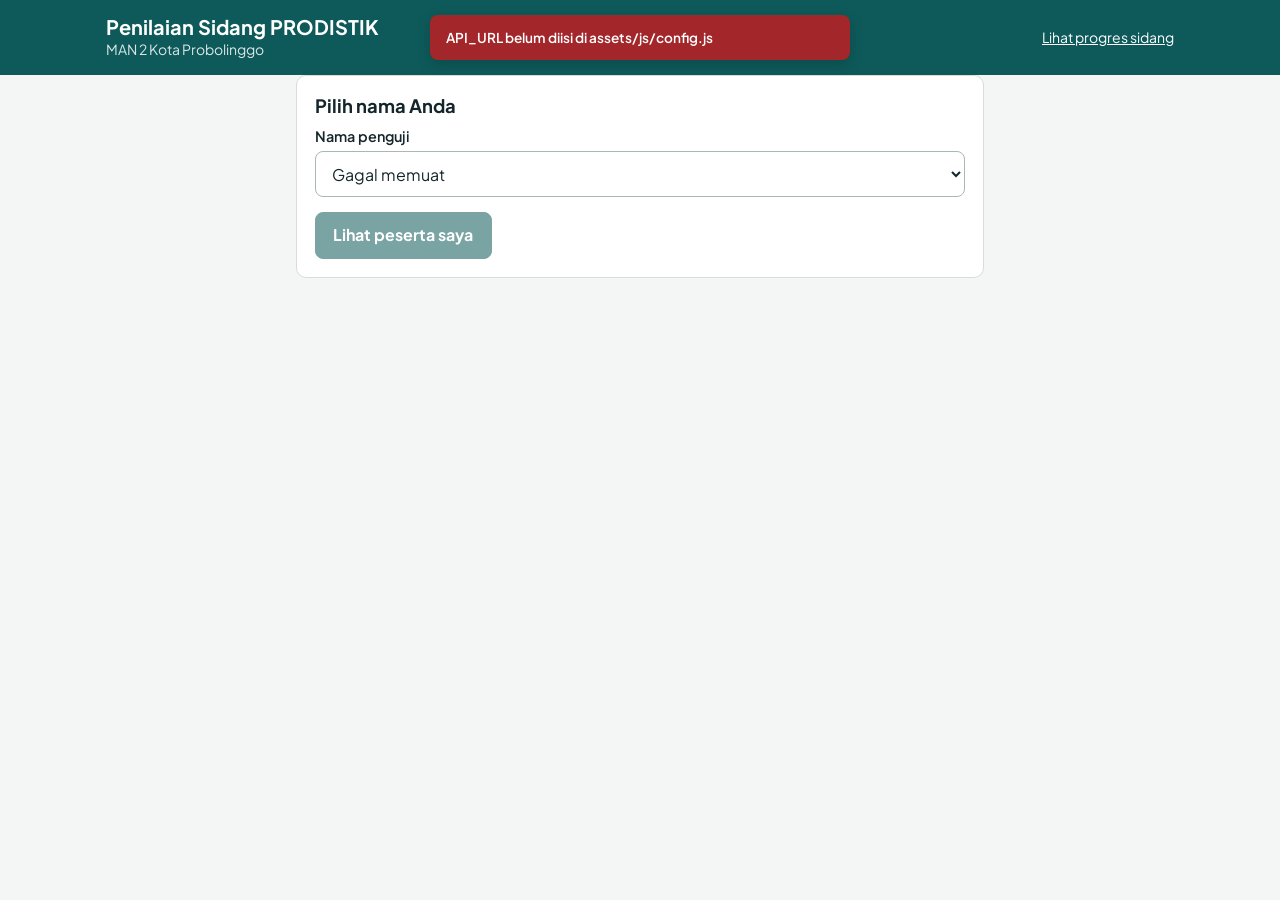
==== files/index.html @ a4325dfc "Add files via upload" ====
<!doctype html>
<html lang="id">
<head>
  <meta charset="utf-8">
  <meta name="viewport" content="width=device-width, initial-scale=1">
  <title>Penilaian Sidang PRODISTIK</title>
  <link rel="preconnect" href="https://fonts.googleapis.com">
  <link rel="preconnect" href="https://fonts.gstatic.com" crossorigin>
  <link href="https://fonts.googleapis.com/css2?family=Plus+Jakarta+Sans:wght@400;600;700;800&display=swap" rel="stylesheet">
  <link rel="stylesheet" href="assets/css/style.css">
</head>
<body>
  <header class="top">
    <div class="wrap">
      <div>
        <h1>Penilaian Sidang PRODISTIK</h1>
        <p>MAN 2 Kota Probolinggo</p>
      </div>
      <a href="monitoring.html">Lihat progres sidang</a>
    </div>
  </header>

  <main class="wrap narrow">
    <!-- 1. Pilih penguji -->
    <section id="v-pick" class="card">
      <h2>Pilih nama Anda</h2>
      <div class="field">
        <label for="selPenguji">Nama penguji</label>
        <select id="selPenguji"><option value="">Memuat daftar penguji…</option></select>
      </div>
      <button id="btnMasuk" class="btn" type="button" disabled>Lihat peserta saya</button>
    </section>

    <!-- 2. Daftar peserta -->
    <section id="v-list" hidden>
      <div class="bar">
        <div><h2 id="namaPenguji" style="margin:0"></h2><span class="muted">Peserta yang Anda nilai</span></div>
        <button id="btnGanti" class="btn ghost small" type="button">Ganti penguji</button>
      </div>
      <div class="card">
        <label for="inTanggal">Tanggal sidang</label>
        <input id="inTanggal" type="date">
      </div>
      <div id="listBox" class="list" aria-live="polite"></div>
    </section>

    <!-- 3. Form penilaian -->
    <section id="v-form" hidden>
      <button id="btnKembali" class="btn ghost small" type="button" style="margin-bottom:1rem">← Kembali ke daftar</button>
      <form id="formNilai" novalidate>
        <div class="card">
          <h2 id="fNama"></h2>
          <p id="fMeta" class="muted"></p>
          <div class="field">
            <label for="inJudul">Judul tugas akhir</label>
            <textarea id="inJudul" maxlength="300"></textarea>
          </div>
        </div>
        <div class="card" id="indBox"></div>
        <div class="scorebar">
          <div class="score" aria-live="polite"><small>Nilai akhir (perkiraan)</small><span id="preview">–</span></div>
          <button id="btnSimpan" class="btn" type="submit">Simpan penilaian</button>
        </div>
      </form>
    </section>
  </main>

  <script src="assets/js/config.js"></script>
  <script src="assets/js/api.js"></script>
  <script src="assets/js/examiner.js"></script>
</body>
</html>
---- files/assets/css/style.css ----
:root {
  --ink: #14262b; --muted: #55666b; --paper: #f3f6f5; --card: #ffffff; --line: #d6dedc;
  --brand: #0e5a5a; --brand-d: #0a4343; --brand-l: #e2f0ef;
  --idle: #3f5057; --idle-bg: #e7ecec;
  --proc: #8a5a00; --proc-bg: #fff1cf;
  --ok: #17653a; --ok-bg: #dcf2e4;
  --bad: #a3262a; --bad-bg: #fde3e3;
  --r: 10px;
}
* { box-sizing: border-box; }
html { -webkit-text-size-adjust: 100%; }
body {
  margin: 0; background: var(--paper); color: var(--ink);
  font: 16px/1.55 'Plus Jakarta Sans', system-ui, -apple-system, 'Segoe UI', Roboto, sans-serif;
}
h1, h2, h3 { line-height: 1.25; margin: 0 0 .5rem; }
h1 { font-size: 1.25rem; } h2 { font-size: 1.15rem; } h3 { font-size: 1rem; }
p { margin: 0 0 .75rem; }
a { color: var(--brand); }
:focus-visible { outline: 3px solid #f0a400; outline-offset: 2px; }
[hidden] { display: none !important; }

.wrap { max-width: 1100px; margin: 0 auto; padding: 0 1rem; }
.narrow { max-width: 720px; }
.top { background: var(--brand); color: #fff; padding: .9rem 0; }
.top .wrap { display: flex; justify-content: space-between; align-items: center; gap: 1rem; flex-wrap: wrap; }
.top h1 { margin: 0; }
.top p { margin: 0; opacity: .85; font-size: .875rem; }
.top a { color: #fff; font-size: .875rem; }
main { padding: 1.25rem 0 6rem; }

.card { background: var(--card); border: 1px solid var(--line); border-radius: var(--r); padding: 1.1rem; margin-bottom: 1rem; }
.muted { color: var(--muted); font-size: .9rem; }

label { display: block; font-weight: 600; font-size: .9rem; margin: 0 0 .25rem; }
input, select, textarea {
  width: 100%; padding: .65rem .75rem; font: inherit; color: inherit;
  border: 1px solid #aab8b5; border-radius: 8px; background: #fff; min-height: 44px;
}
textarea { min-height: 80px; resize: vertical; }
input[aria-invalid="true"] { border-color: var(--bad); background: #fff8f8; }
.field { margin-bottom: .9rem; }
.hint { font-size: .8rem; color: var(--muted); margin-top: .2rem; }
.err { font-size: .85rem; color: var(--bad); margin-top: .2rem; }
.row { display: grid; gap: .9rem; grid-template-columns: 1fr; }
@media (min-width: 640px) { .row.two { grid-template-columns: 1fr 1fr; } }

.btn {
  display: inline-flex; align-items: center; justify-content: center; gap: .4rem;
  padding: .65rem 1.1rem; min-height: 44px; font: inherit; font-weight: 700;
  border: 1px solid var(--brand); background: var(--brand); color: #fff; border-radius: 8px; cursor: pointer;
}
.btn:hover { background: var(--brand-d); }
.btn.ghost { background: #fff; color: var(--brand); }
.btn.ghost:hover { background: var(--brand-l); }
.btn.small { min-height: 36px; padding: .3rem .75rem; font-size: .875rem; }
.btn:disabled { opacity: .55; cursor: not-allowed; }

.badge { display: inline-flex; gap: .3rem; align-items: center; padding: .15rem .6rem; border-radius: 99px; font-size: .8rem; font-weight: 700; white-space: nowrap; }
.badge.idle { background: var(--idle-bg); color: var(--idle); }
.badge.proc { background: var(--proc-bg); color: var(--proc); }
.badge.ok { background: var(--ok-bg); color: var(--ok); }
.badge.bad { background: var(--bad-bg); color: var(--bad); }

.bar { display: flex; justify-content: space-between; align-items: center; gap: .75rem; flex-wrap: wrap; margin-bottom: 1rem; }
.toolbar { display: grid; gap: .75rem; grid-template-columns: 1fr 1fr; margin-bottom: 1rem; }
@media (min-width: 800px) { .toolbar { grid-template-columns: repeat(4, 1fr) auto; align-items: end; } }

/* Daftar peserta (halaman penguji) */
.list { display: grid; gap: .75rem; }
.item { display: flex; justify-content: space-between; align-items: center; gap: .75rem; flex-wrap: wrap;
  background: var(--card); border: 1px solid var(--line); border-radius: var(--r); padding: .9rem 1rem; }
.item b { display: block; }
.item .meta { color: var(--muted); font-size: .875rem; }

/* Form penilaian */
.ind { border-top: 1px solid var(--line); padding: .9rem 0; }
.ind:first-of-type { border-top: 0; }
.ind .w { font-weight: 600; color: var(--brand); font-size: .85rem; }
.scorebar {
  position: sticky; bottom: 0; background: #fff; border-top: 1px solid var(--line);
  padding: .75rem 1rem; display: flex; justify-content: space-between; align-items: center; gap: 1rem;
  box-shadow: 0 -4px 12px rgba(20, 38, 43, .08);
}
.score { font-size: 2rem; font-weight: 800; color: var(--brand); line-height: 1; }
.score small { display: block; font-size: .75rem; font-weight: 600; color: var(--muted); }

/* Statistik & tabel */
.stats { display: grid; gap: .75rem; grid-template-columns: repeat(2, 1fr); margin-bottom: 1rem; }
@media (min-width: 800px) { .stats { grid-template-columns: repeat(5, 1fr); } }
.stat { background: var(--card); border: 1px solid var(--line); border-radius: var(--r); padding: .8rem 1rem; }
.stat b { display: block; font-size: 1.6rem; line-height: 1.1; }
.stat span { font-size: .85rem; color: var(--muted); }

.tablewrap { overflow-x: auto; background: var(--card); border: 1px solid var(--line); border-radius: var(--r); }
table { border-collapse: collapse; width: 100%; font-size: .9rem; }
th, td { padding: .6rem .75rem; text-align: left; border-bottom: 1px solid var(--line); vertical-align: top; }
th { background: #eaf0ef; font-weight: 700; white-space: nowrap; position: sticky; top: 0; }
tr:last-child td { border-bottom: 0; }
.empty { padding: 2rem 1rem; text-align: center; color: var(--muted); }
.loading { padding: 1.5rem; text-align: center; color: var(--muted); }

/* Admin */
.tabs { display: flex; gap: .4rem; overflow-x: auto; padding-bottom: .5rem; margin-bottom: .75rem; }
.tab { border: 1px solid var(--line); background: #fff; color: var(--ink); padding: .5rem .9rem; border-radius: 99px; font: inherit; font-weight: 600; cursor: pointer; white-space: nowrap; min-height: 40px; }
.tab[aria-selected="true"] { background: var(--brand); border-color: var(--brand); color: #fff; }
.notice { padding: .7rem 1rem; border-radius: 8px; margin-bottom: .75rem; font-size: .9rem; }
.notice.ok { background: var(--ok-bg); color: var(--ok); }
.notice.bad { background: var(--bad-bg); color: var(--bad); }
dialog { border: 0; border-radius: 12px; padding: 0; width: min(560px, calc(100% - 1.5rem)); max-height: 92vh; }
dialog::backdrop { background: rgba(10, 30, 32, .55); }
dialog form { padding: 1.1rem; }
.actions { display: flex; justify-content: flex-end; gap: .5rem; margin-top: 1rem; }

#toasts { position: fixed; top: .75rem; left: 50%; transform: translateX(-50%); z-index: 99; display: grid; gap: .5rem; width: min(92vw, 420px); }
.toast { padding: .75rem 1rem; border-radius: 8px; font-weight: 600; box-shadow: 0 4px 14px rgba(0, 0, 0, .18); background: var(--ok); color: #fff; }
.toast.err { background: var(--bad); }

@media (prefers-reduced-motion: reduce) { * { transition: none !important; animation: none !important; scroll-behavior: auto !important; } }
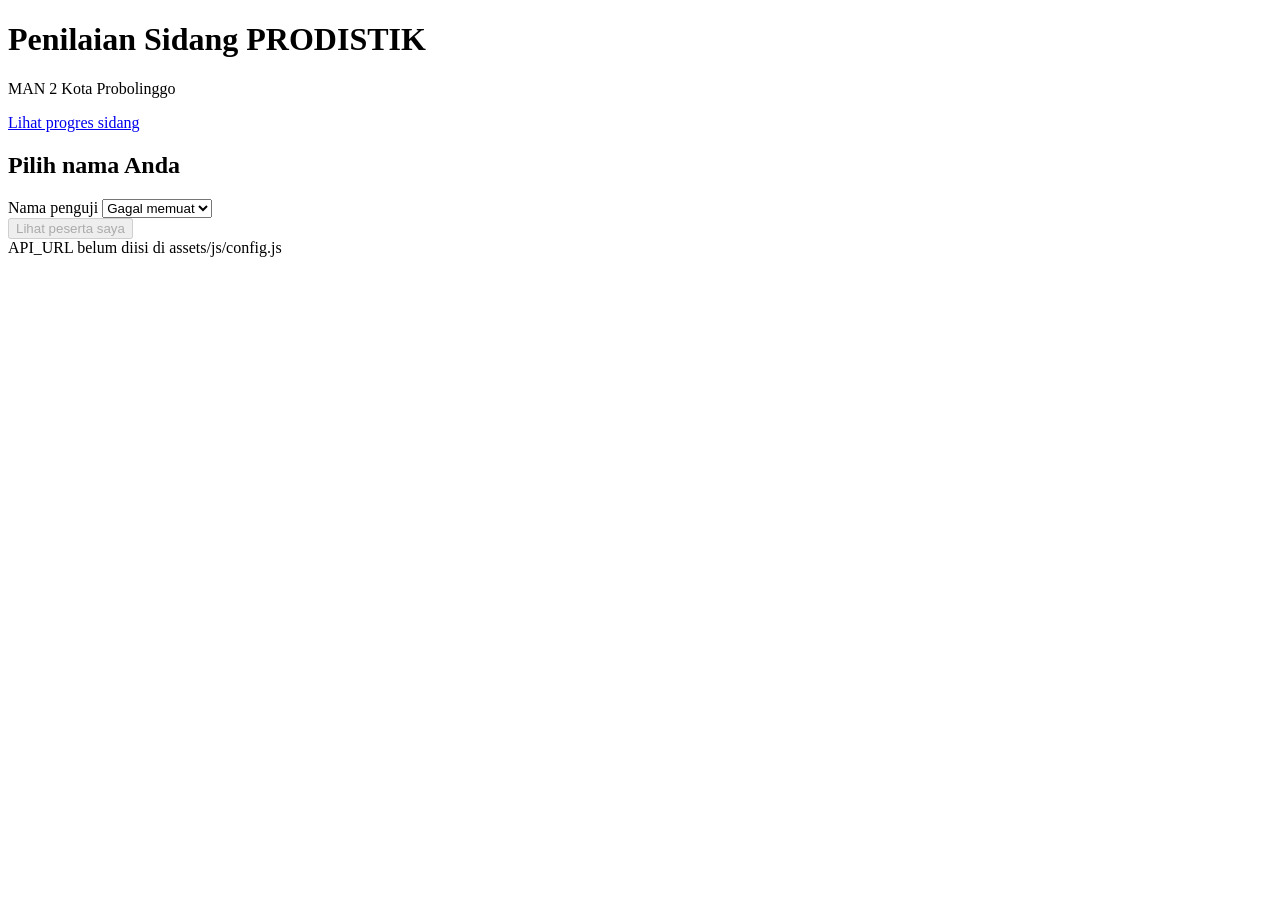
==== commit 5adbd482: "Update index.html" ====
--- a/files/index.html
+++ b/files/index.html
@@ -7,7 +7,7 @@
   <link rel="preconnect" href="https://fonts.googleapis.com">
   <link rel="preconnect" href="https://fonts.gstatic.com" crossorigin>
   <link href="https://fonts.googleapis.com/css2?family=Plus+Jakarta+Sans:wght@400;600;700;800&display=swap" rel="stylesheet">
-  <link rel="stylesheet" href="assets/css/style.css">
+  <link rel="stylesheet" href="/assets/css/style.css">
 </head>
 <body>
   <header class="top">
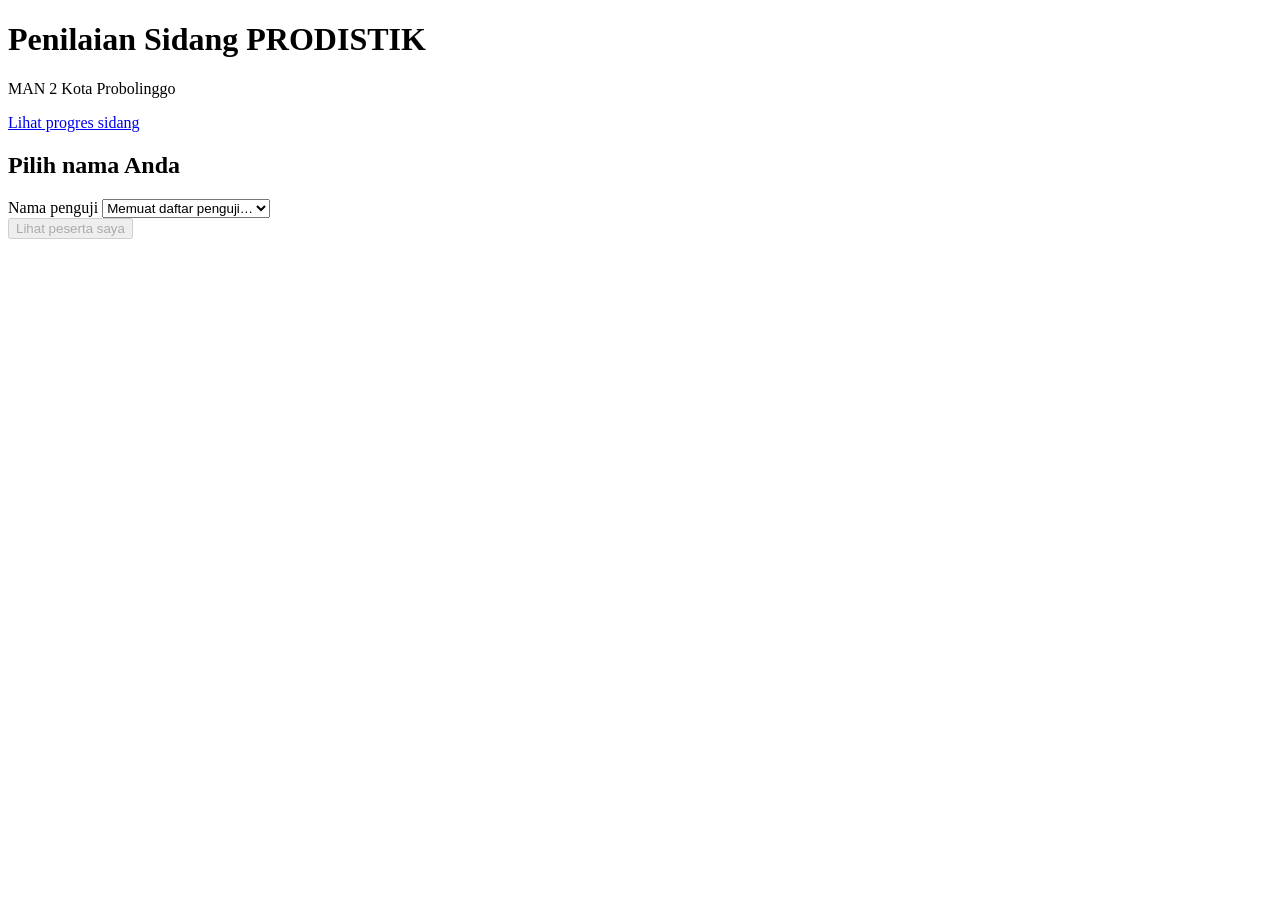
==== commit 752b4464: "Update index.html" ====
--- a/files/index.html
+++ b/files/index.html
@@ -65,8 +65,8 @@
     </section>
   </main>
 
-  <script src="assets/js/config.js"></script>
-  <script src="assets/js/api.js"></script>
-  <script src="assets/js/examiner.js"></script>
+  <script src="/assets/js/config.js"></script>
+  <script src="/assets/js/api.js"></script>
+  <script src="/assets/js/examiner.js"></script>
 </body>
 </html>
